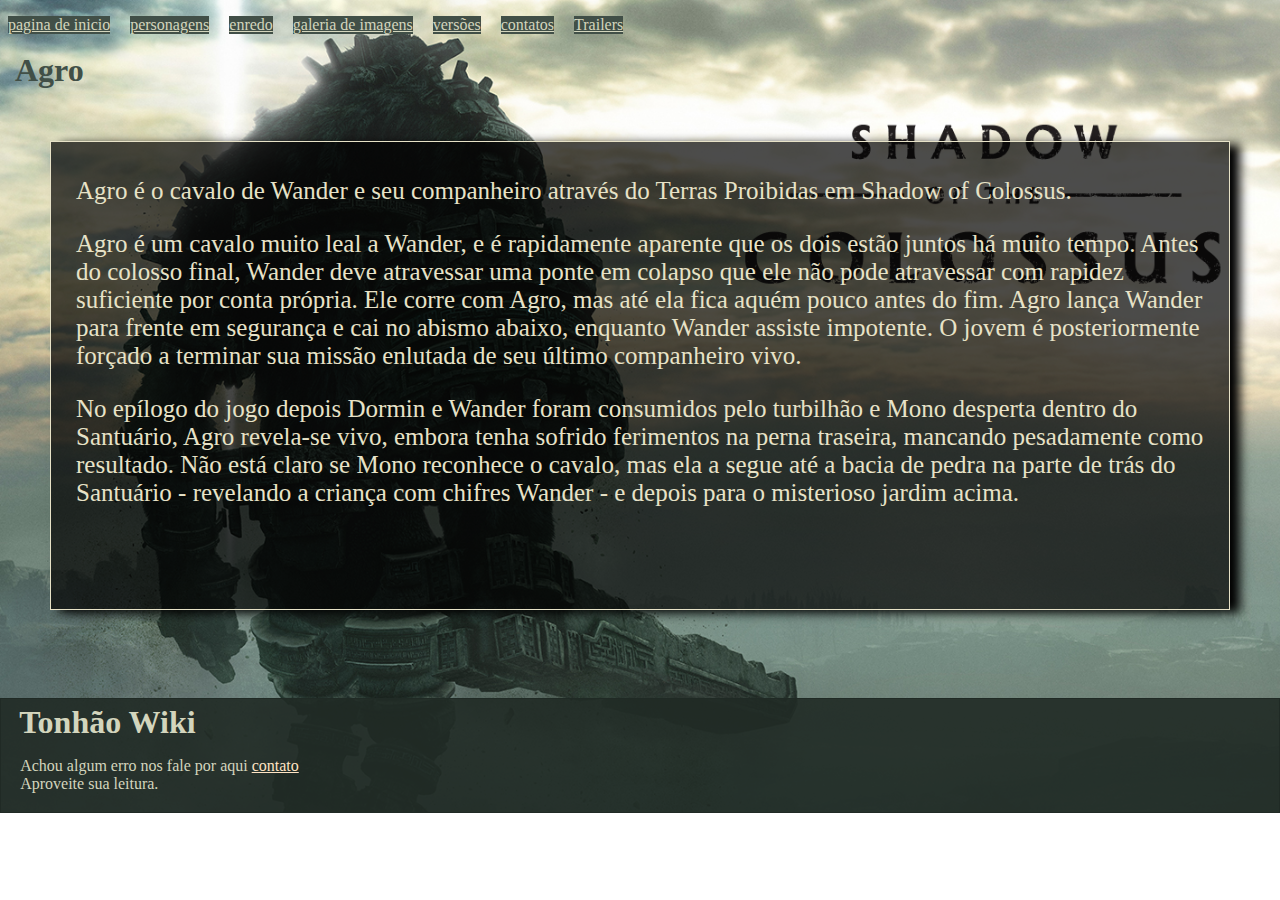
==== Agro.html @ d937cf5d "Add files via upload" ====
<!DOCTYPE html>
<html lang="pt-br">
<head>
    <meta charset="UTF-8">
    <meta http-equiv="X-UA-Compatible" content="IE=edge">
    <meta name="viewport" content="width=device-width, initial-scale=1.0">
    <title>Shadow of the colossus</title>
    <link rel="stylesheet" href="estilo.css">
</head>
<body>
    <div id="site">
        <div id="topo">
            <a href="index.html" class="menu">pagina de inicio</a>
            <a href="personagens.html" class="menu">personagens</a>
            <a href="enredo.html" class="menu">enredo</a>
            <a href="imagens.html" class="menu">galeria de imagens</a>
            <a href="versoes.html" class="menu">versões</a>
            <a href="contatos.html" class="menu">contatos</a>
            <a href="Trailers.html" class="menu">Trailers</a>
            <h1>Agro</h1>
        </div>
        <div id="texto">
            <p>
                Agro é o cavalo de Wander e seu companheiro através do Terras Proibidas em Shadow of Colossus.
            </p>
            <p>
                Agro é um cavalo muito leal a Wander, e é rapidamente aparente que os dois estão juntos há muito tempo.
                Antes do colosso final, Wander deve atravessar uma ponte em colapso 
                que ele não pode atravessar com rapidez suficiente por conta própria. 
                Ele corre com Agro, mas até ela fica aquém pouco antes do fim. 
                Agro lança Wander para frente em segurança e cai no abismo abaixo, enquanto Wander assiste impotente.
                O jovem é posteriormente forçado a terminar sua missão enlutada de seu último companheiro vivo.
            </p>
            <p>
                No epílogo do jogo depois Dormin e Wander foram consumidos pelo turbilhão 
                e Mono desperta dentro do Santuário, Agro revela-se vivo, embora tenha sofrido 
                ferimentos na perna traseira, mancando pesadamente como resultado. Não está claro 
                se Mono reconhece o cavalo, mas ela a segue até a bacia de pedra na parte de trás do Santuário 
                - revelando a criança com chifres Wander - e depois para o misterioso jardim acima.
            </p>
        </div>
        <div id="rodape">
            <h1>Tonhão Wiki</h1>
            <p>
                Achou algum erro nos fale por aqui <a href="contatos.html">contato</a><br>
                Aproveite sua leitura.
            </p>
        </div>
</div>
</body>
</html>
---- estilo.css ----
body{
    margin: 0;
    background-image: url(SoC1.png);
    background-repeat: no-repeat;
    background-size: cover;
}

#site{
    width: 100%;
    height: 100%;
    display: grid;
    grid-template-columns: auto;
    grid-template-areas:
    'menu'
    'meio'
    'rodape'
    ;
}

#texto{
    color: rgb(231, 226, 199);
    border: 1px solid;
    box-shadow: 10px 3px 10px black;
    background-color: rgba(0, 0, 0, 0.7);
    height: 89%;
    margin: 2em;
    width: auto;
    grid-area: meio;
    font-size: 25px;
    padding: 0.4em 1em;
    font-style: Bold;
}

.menu{
    color: rgb(211, 213, 189);
    background-color: rgb(65, 79, 71);
    display: inline-block;
    margin: 1em 0.5em;
    grid-area: menu;
}

#topo h1{
    color: rgb(65, 79, 71);
}

#rodape{
    grid-area: rodape;
    margin: 105px 0em 0px 0em;
    border: 1px solid rgb(32, 42, 37);
    background-color: rgb(32, 42, 37, 0.9);
    padding: 0.2em;
}

#rodape p{
    margin-left: 1em;
    color: rgb(211, 213, 189);
}

h1{
    color: rgb(211, 213, 189);
    margin: 2px 15px;
}

#rodape a{
    color: bisque;
}
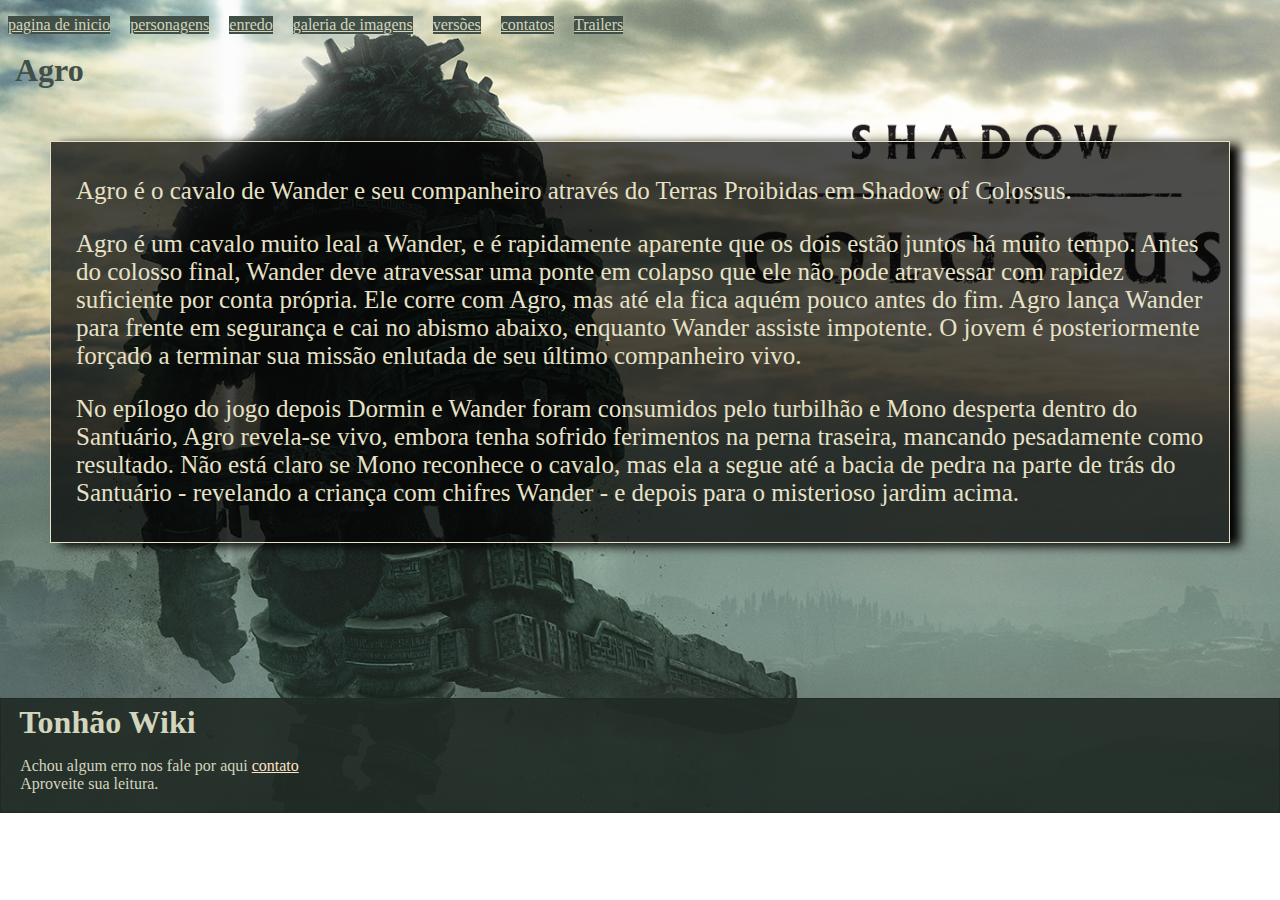
==== commit 3cf80a67: "Add files via upload" ====
--- a/Agro.html
+++ b/Agro.html
@@ -6,6 +6,7 @@
     <meta name="viewport" content="width=device-width, initial-scale=1.0">
     <title>Shadow of the colossus</title>
     <link rel="stylesheet" href="estilo.css">
+    <link rel="icon" href="PS4Wallpapers.com_5a22b07038866_Shadow-of-the-Colossus-Man-vs-Colossus_3840x2160-1140x641.jpg">
 </head>
 <body>
     <div id="site">
--- a/estilo.css
+++ b/estilo.css
@@ -22,7 +22,7 @@
     border: 1px solid;
     box-shadow: 10px 3px 10px black;
     background-color: rgba(0, 0, 0, 0.7);
-    height: 89%;
+    height: auto;
     margin: 2em;
     width: auto;
     grid-area: meio;
